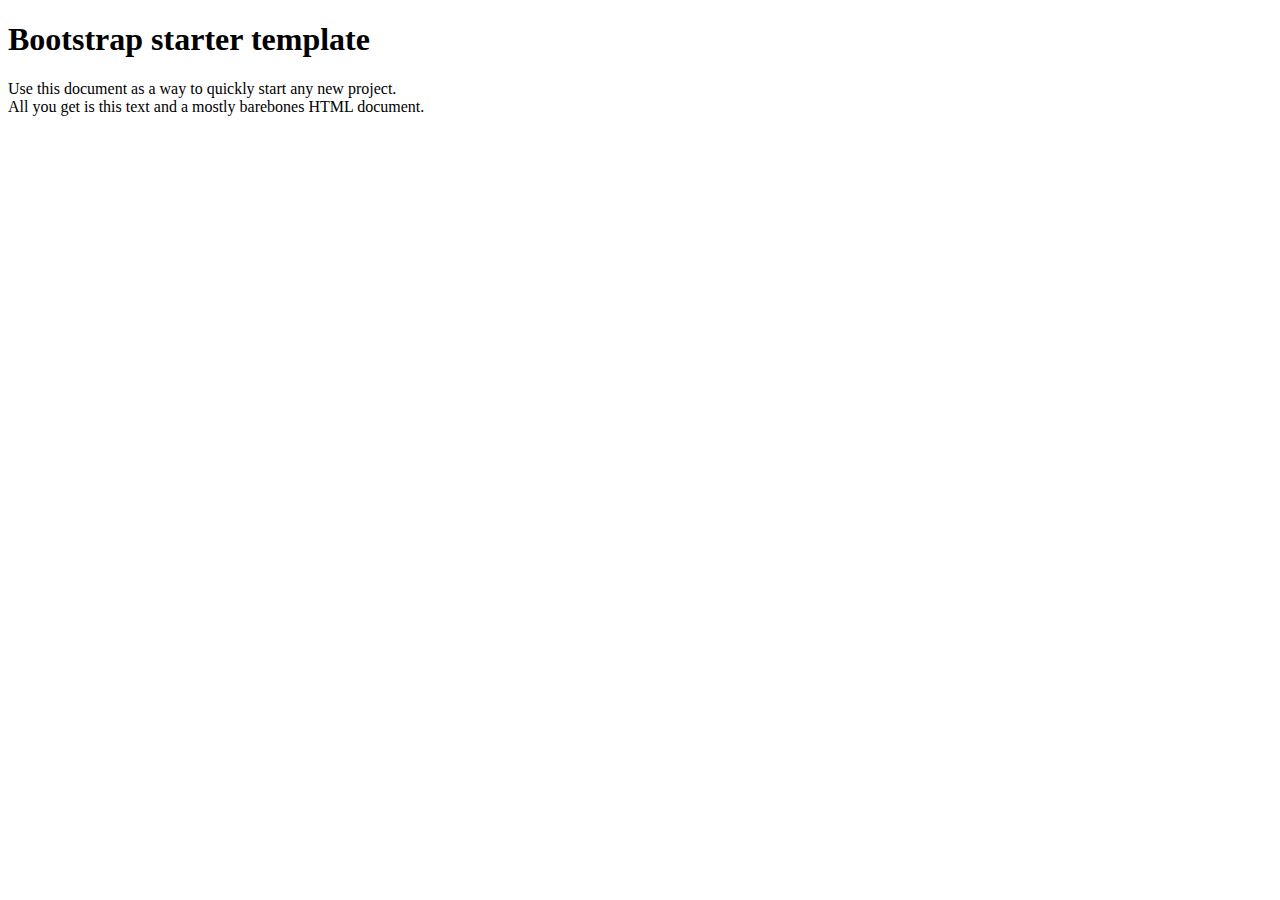
==== src/main/resources/templates/index.html @ b8a94bdb "refractored index. html" ====
<!DOCTYPE html>
<html lang="en" xmlns:th="http://www.thymeleaf.org">

<head th:replace="common/header :: common-header"/>

<body>
	
	<div th:replace="common/navbar :: common-navbar"/>	
	<div class="container">

    	<div class="starter-template">
        	<h1>Bootstrap starter template</h1>
        	<p class="lead">Use this document as a way to quickly start any new project.<br /> All you get is this text and a
            mostly barebones HTML document.</p>
    	</div>

	</div><!-- /.container -->

<!-- Bootstrap core JavaScript
================================================== -->
<!-- Placed at the end of the document so the pages load faster -->
<div th:replace="common/header :: before-body-scripts"></div>
</body>
</html>
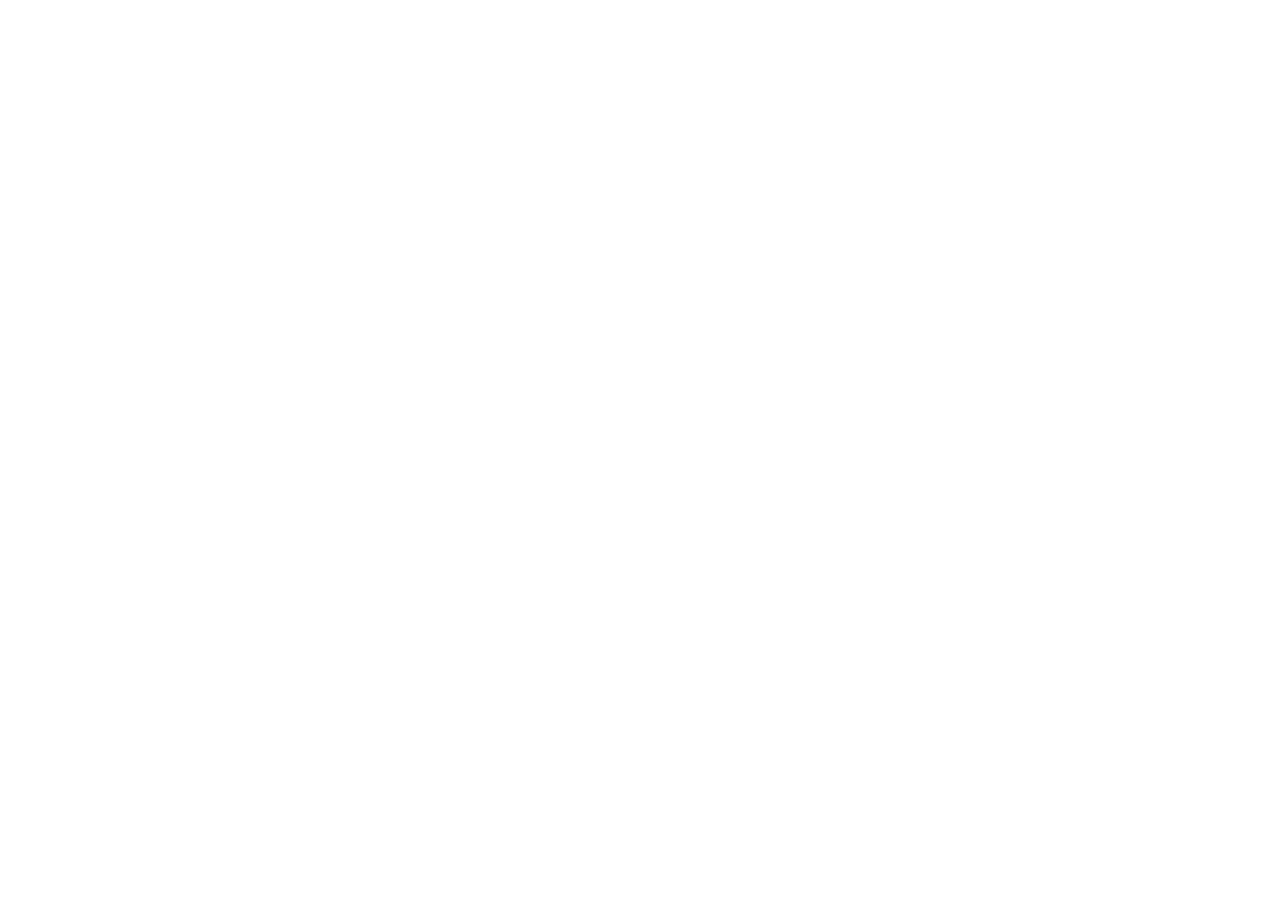
==== commit 6eef34be: "Added about page" ====
--- a/src/main/resources/templates/index.html
+++ b/src/main/resources/templates/index.html
@@ -6,17 +6,39 @@
 
 <body>
 	
-	<div th:replace="common/navbar :: common-navbar"/>	
-	<div class="container">
+	
+    <div th:replace="common/navbar :: common-navbar" />
 
-    	<div class="starter-template">
-        	<h1>Bootstrap starter template</h1>
-        	<p class="lead">Use this document as a way to quickly start any new project.<br /> All you get is this text and a
-            mostly barebones HTML document.</p>
-    	</div>
+    <div class="container">
 
-	</div><!-- /.container -->
+        <div class="jumbotron text-center">
+            <h1 th:text="#{index.h1.text}"></h1>
+            <p class="lead" th:text="#{index.p.lead}"></p>
+        </div>
 
+        <div class="row">
+            <div class="col-md-6">
+                <div class="well">
+                    <h2 class="text-center" th:text="#{index.basic.membership}"></h2>
+                    <h4 th:text="#{index.h4.basic.membership}"></h4>
+                    <br/>
+                    <a class="btn btn-primary btn-lg btn-block"
+                       th:href="@{/signup?planId=1}"
+                       th:text="#{index.basic.signup.button}"></a>
+                </div>
+            </div>
+            <div class="col-md-6">
+                <div class="well">
+                    <h2 class="text-center" th:text="#{index.pro.membership}"></h2>
+                    <h4 th:text="#{index.h4.pro.membership}"></h4>
+                    <a class="btn btn-success btn-lg btn-block"
+                       th:href="@{/signup?planId=2}"
+                       th:text="#{index.pro.signup.button}"></a>
+                </div>
+            </div>
+        </div>
+
+    </div>
 <!-- Bootstrap core JavaScript
 ================================================== -->
 <!-- Placed at the end of the document so the pages load faster -->
